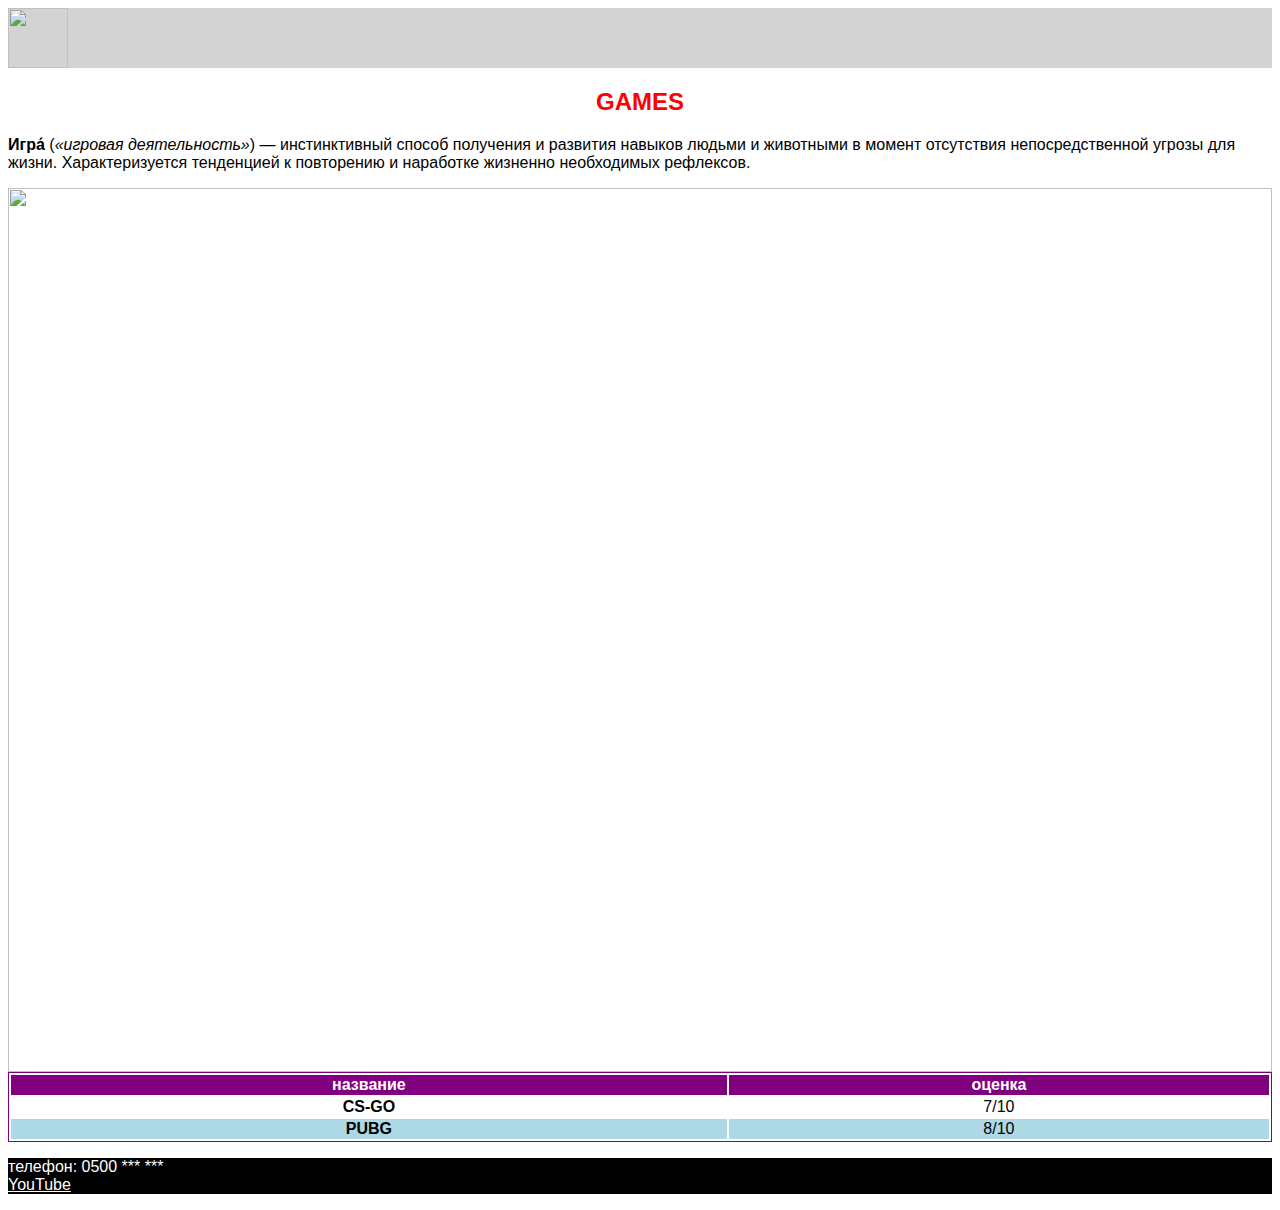
==== GAME.html @ d1658e4a "Create GAME.html" ====
<html>
    <title>информация про игры</title>
    <body style="font-family:sans-serif">
        <header style="background-color:lightgray">
            <img src="https://img1.freepng.ru/20180325/gee/kisspng-playstation-4-joystick-playstation-3-game-controll-joystick-5ab72ee27a7e67.6136780815219545305017.jpg" width="60px">
        </header>
        <main>
            <h2 style="text-align:center; color:red">GAMES</h2>
            <p><strong>Игра́</strong> (<i>«игровая деятельность»</i>) — инстинктивный способ получения и развития навыков людьми и животными в момент отсутствия непосредственной угрозы для жизни. Характеризуется тенденцией к повторению и наработке жизненно необходимых рефлексов.</p>
            <img src="https://media.kasperskydaily.com/wp-content/uploads/sites/92/2020/02/17105257/game-ratings-featured.jpg" width="100%">
            <table style="border: 1px solid purple" width="100%">
                <tr style="background-color:purple;color:white">
                    <th>
                        название
                    </th>
                    <th>
                        оценка
                    </th>
                </tr>
                <tr>
                    <th>
                        CS-GO
                    </th>
                    <td style="text-align:center">
                        7/10
                    </td>
                </tr>
                <tr style="background-color:lightblue">
                    <th>
                        PUBG
                    </th>
                    <td style="text-align:center">
                        8/10
                    </td>
                </tr>
            </table>
        </main>
        <footer style="background-color:black; color:white">
            <p>телефон: 0500 *** ***<br>
            <a href="https://www.youtube.com/" style="color:white">YouTube</a></p>
        </footer>
    </body>
</html>
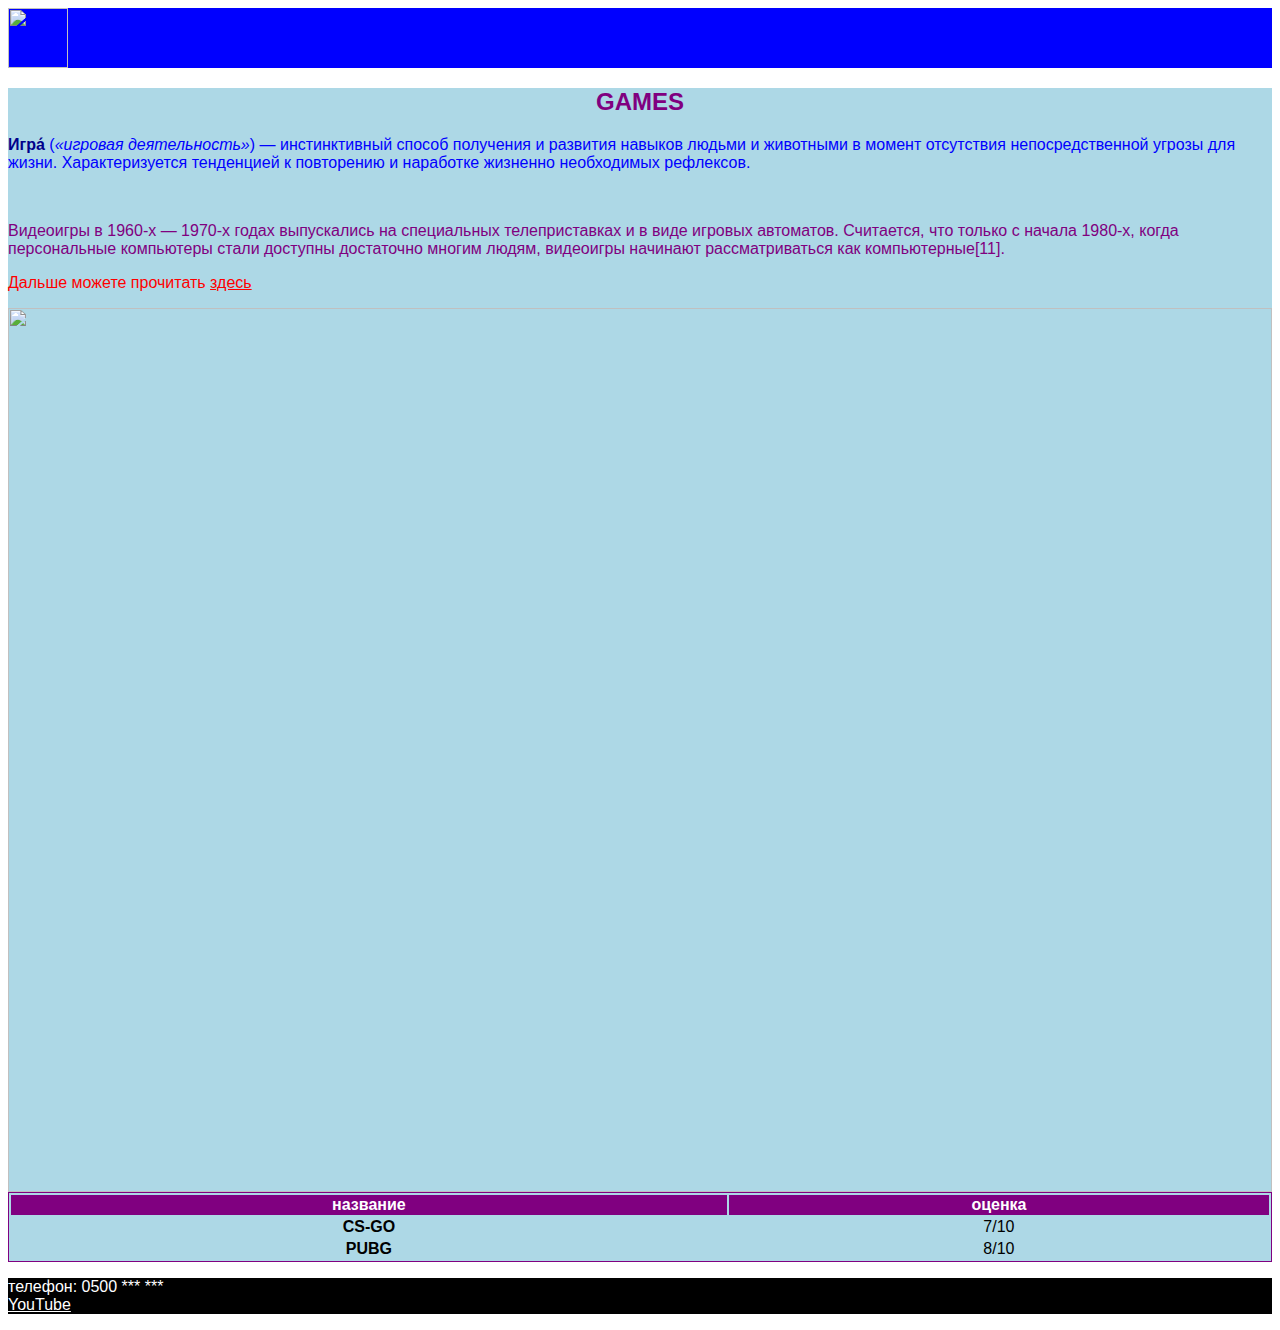
==== commit cd8db8c7: "Update GAME.html" ====
--- a/GAME.html
+++ b/GAME.html
@@ -1,12 +1,13 @@
 <html>
     <title>информация про игры</title>
     <body style="font-family:sans-serif">
-        <header style="background-color:lightgray">
+        <header style="background-color:blue">
             <img src="https://img1.freepng.ru/20180325/gee/kisspng-playstation-4-joystick-playstation-3-game-controll-joystick-5ab72ee27a7e67.6136780815219545305017.jpg" width="60px">
         </header>
-        <main>
-            <h2 style="text-align:center; color:red">GAMES</h2>
-            <p><strong>Игра́</strong> (<i>«игровая деятельность»</i>) — инстинктивный способ получения и развития навыков людьми и животными в момент отсутствия непосредственной угрозы для жизни. Характеризуется тенденцией к повторению и наработке жизненно необходимых рефлексов.</p>
+        <main style="background-color:lightblue">
+            <h2 style="text-align:center; color:purple">GAMES</h2>
+            <p style="color:blue"><strong style="color:darkblue">Игра́</strong> (<i style="color:blue">«игровая деятельность»</i>) — инстинктивный способ получения и развития навыков людьми и животными в момент отсутствия непосредственной угрозы для жизни. Характеризуется тенденцией к повторению и наработке жизненно необходимых рефлексов.</p><br><p style="color:purple">Видеоигры в 1960-х — 1970-х годах выпускались на специальных телеприставках и в виде игровых автоматов. Считается, что только с начала 1980-х, когда персональные компьютеры стали доступны достаточно многим людям, видеоигры начинают рассматриваться как компьютерные[11].</p>
+            <p style="color:red">Дальше можете прочитать <a style="color:red" href="https://ru.wikipedia.org/wiki/%D0%92%D0%B8%D0%B4%D0%B5%D0%BE%D0%B8%D0%B3%D1%80%D0%B0">здесь</a></p>
             <img src="https://media.kasperskydaily.com/wp-content/uploads/sites/92/2020/02/17105257/game-ratings-featured.jpg" width="100%">
             <table style="border: 1px solid purple" width="100%">
                 <tr style="background-color:purple;color:white">
